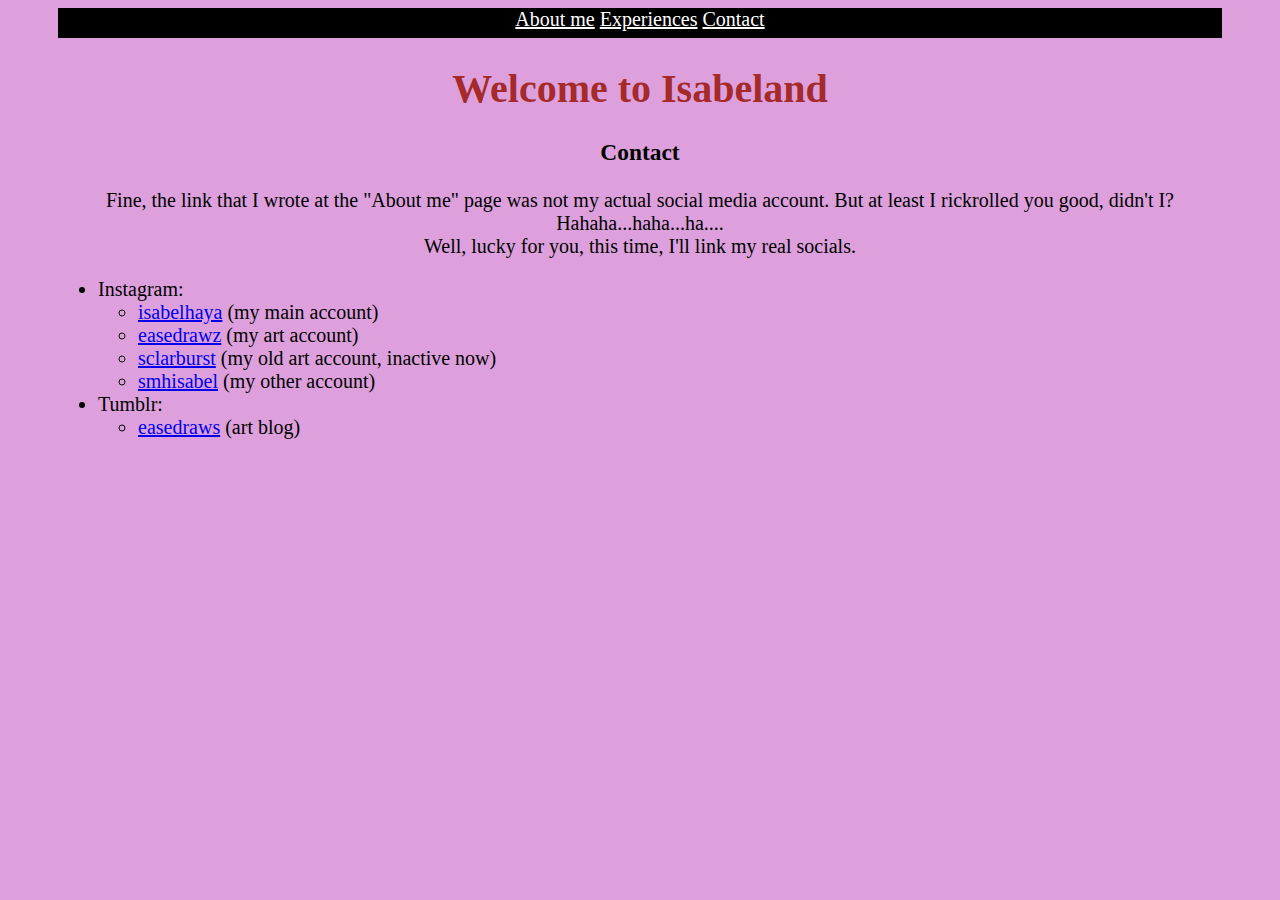
==== contacts.html @ e623b5cd "initial push" ====
<!DOCTYPE HTML>
<html>

    <head>
         <title>Isabel's Island</title>
         <link rel="stylesheet" href="myblogstyle.css">
    </head>

<body style="background-color: plum;">
    <ul class="nav">
        <li class="navv"><a href="aboutme.html" style="color: white;">About me</a></li div id="">
        <li class="navv"><a href="myexperiences.html" style="color: white;">Experiences</a></li>
        <li class="navv"><a href="contacts.html" style="color: white;">Contact</a></li>
    </ul>
    <h1 style="color:brown; text-align: center;">Welcome to Isabeland</h1>
    <p><h3 style="text-align: center;">Contact</h3>
    <p>
        Fine, the link that I wrote at the "About me" page was not my actual social media account. But at least I rickrolled 
        you good, didn't I? Hahaha...haha...ha.... 
        <br>Well, lucky for you, this time, I'll link my real socials. 

        <ul class="socials">
            <li>Instagram:
                <ul>
                    <li><a href="https://www.instagram.com/isabelhaya">isabelhaya</a> (my main account)</li>
                    <li><a href="https://www.instagram.com/easedrawz">easedrawz</a> (my art account)</li>
                    <li><a href="https://www.instagram.com/sclarburst">sclarburst</a> (my old art account, inactive now)</li>
                    <li><a href="https://www.instagram.com/smhisabel">smhisabel</a> (my other account)</li>
                </ul>
            </li>

            <li>Tumblr:
                <ul><li><a href="https://easedraws.tumblr.com/?amp_see_more=1">easedraws</a> (art blog)</li>
                </ul>
            </li>
        </ul>
    </p>

</body style="background-color: plum;">
---- myblogstyle.css ----
body {
    background-color: khaki;
    font-size: 20px;
    font-family: 'Times New Roman', Times, serif;
    text-align: center;
    padding: 50px;
    padding-top: 0px;
}


.nav {
    justify-content: center;
    background-color: black;
    border-style: hidden;
    padding: 0px;
    height: 30px;
    width: 100%;
    margin: 0 auto;
}

.navv {
    display: inline;
}

.animes {
    text-align: initial;
}

.series {
    text-align: initial;
}

.accomplishments {
    text-align: initial;
}

.socials {
    text-align: initial;
}

table{
    background-color: gold;
    border-width: medium;
    border-style: double;
    text-align: initial;
    padding: 20px;
}


.flip-cards {
    display: inline;
    flex-direction: row;
}






.flip-favcolor {
    background-color: transparent;
    width: 300px;
    height: 400px;
    border: 1px solid #f1f1f1;
    perspective: 1000px; /* Remove this if you don't want the 3D effect */
  }
  
  /* This container is needed to position the front and back side */
  .flip-favcolor-inner {
    position: relative;
    width:300px;
    height:400px;
    text-align: center;
    transition: transform 0.8s;
    transform-style: preserve-3d;
  }
  
  /* Do an horizontal flip when you move the mouse over the flip box container */
  .flip-favcolor:hover .flip-favcolor-inner {
    transform: rotateY(180deg);
  }
  
  /* Position the front and back side */
  .flip-favcolor-front, .flip-favcolor-back {
    position: absolute;
    width:300px;
    height:400px;
    -webkit-backface-visibility: hidden; /* Safari */
    backface-visibility: hidden;
  }
  
  /* Style the front side (fallback if image is missing) */
  .flip-favcolor-front {
    background-color: #bbb;
    color: black;
  }
  
  /* Style the back side */
  .flip-favcolor-back {
    background-color: black;
    color: white;
    transform: rotateY(180deg);
  }





  .flip-favfood {
    background-color: transparent;
    width: 300px;
    height: 400px;
    border: 1px solid #f1f1f1;
    perspective: 1000px; /* Remove this if you don't want the 3D effect */
  }
  
  /* This container is needed to position the front and back side */
  .flip-favfood-inner {
    position: relative;
    width:300px;
    height:400px;
    text-align: center;
    transition: transform 0.8s;
    transform-style: preserve-3d;
  }
  
  /* Do an horizontal flip when you move the mouse over the flip box container */
  .flip-favfood:hover .flip-favfood-inner {
    transform: rotateY(180deg);
  }
  
  /* Position the front and back side */
  .flip-favfood-front, .flip-favfood-back {
    position: absolute;
    width:300px;
    height:400px;
    -webkit-backface-visibility: hidden; /* Safari */
    backface-visibility: hidden;
  }
  
  /* Style the front side (fallback if image is missing) */
  .flip-favfood-front {
    background-color: #bbb;
    color: black;
  }
  
  /* Style the back side */
  .flip-favfood-back {
    background-color: gold;
    color: white;
    transform: rotateY(180deg);
  }





  .flip-favquote {
    background-color: transparent;
    width: 300px;
    height: 400px;
    border: 1px solid #f1f1f1;
    perspective: 1000px; /* Remove this if you don't want the 3D effect */
  }
  
  /* This container is needed to position the front and back side */
  .flip-favquote-inner {
    position: relative;
    width:300px;
    height:400px;
    text-align: center;
    transition: transform 0.8s;
    transform-style: preserve-3d;
  }
  
  /* Do an horizontal flip when you move the mouse over the flip box container */
  .flip-favquote:hover .flip-favquote-inner {
    transform: rotateY(180deg);
  }
  
  /* Position the front and back side */
  .flip-favquote-front, .flip-favquote-back {
    position: absolute;
    width:300px;
    height:400px;
    -webkit-backface-visibility: hidden; /* Safari */
    backface-visibility: hidden;
  }
  
  /* Style the front side (fallback if image is missing) */
  .flip-favquote-front {
    background-color: #bbb;
    color: black;
  }
  
  /* Style the back side */
  .flip-favquote-back {
    background-color: gold;
    color: white;
    transform: rotateY(180deg);
  }

  




  .flip-rickroll {
    background-color: transparent;
    width: 300px;
    height: 400px;
    border: 1px solid #f1f1f1;
    perspective: 1000px; /* Remove this if you don't want the 3D effect */
  }
  
  /* This container is needed to position the front and back side */
  .flip-rickroll-inner {
    position: relative;
    width:300px;
    height:400px;
    text-align: center;
    transition: transform 0.8s;
    transform-style: preserve-3d;
  }
  
  /* Do an horizontal flip when you move the mouse over the flip box container */
  .flip-rickroll:hover .flip-rickroll-inner {
    transform: rotateY(180deg);
  }
  
  /* Position the front and back side */
  .flip-rickroll-front, .flip-rickroll-back {
    position: absolute;
    width:300px;
    height:400px;
    -webkit-backface-visibility: hidden; /* Safari */
    backface-visibility: hidden;
  }
  
  /* Style the front side (fallback if image is missing) */
  .flip-rickroll-front {
    background-color: #bbb;
    color: black;
  }
  
  /* Style the back side */
  .flip-rickroll-back {
    transform: rotateY(180deg);
  }
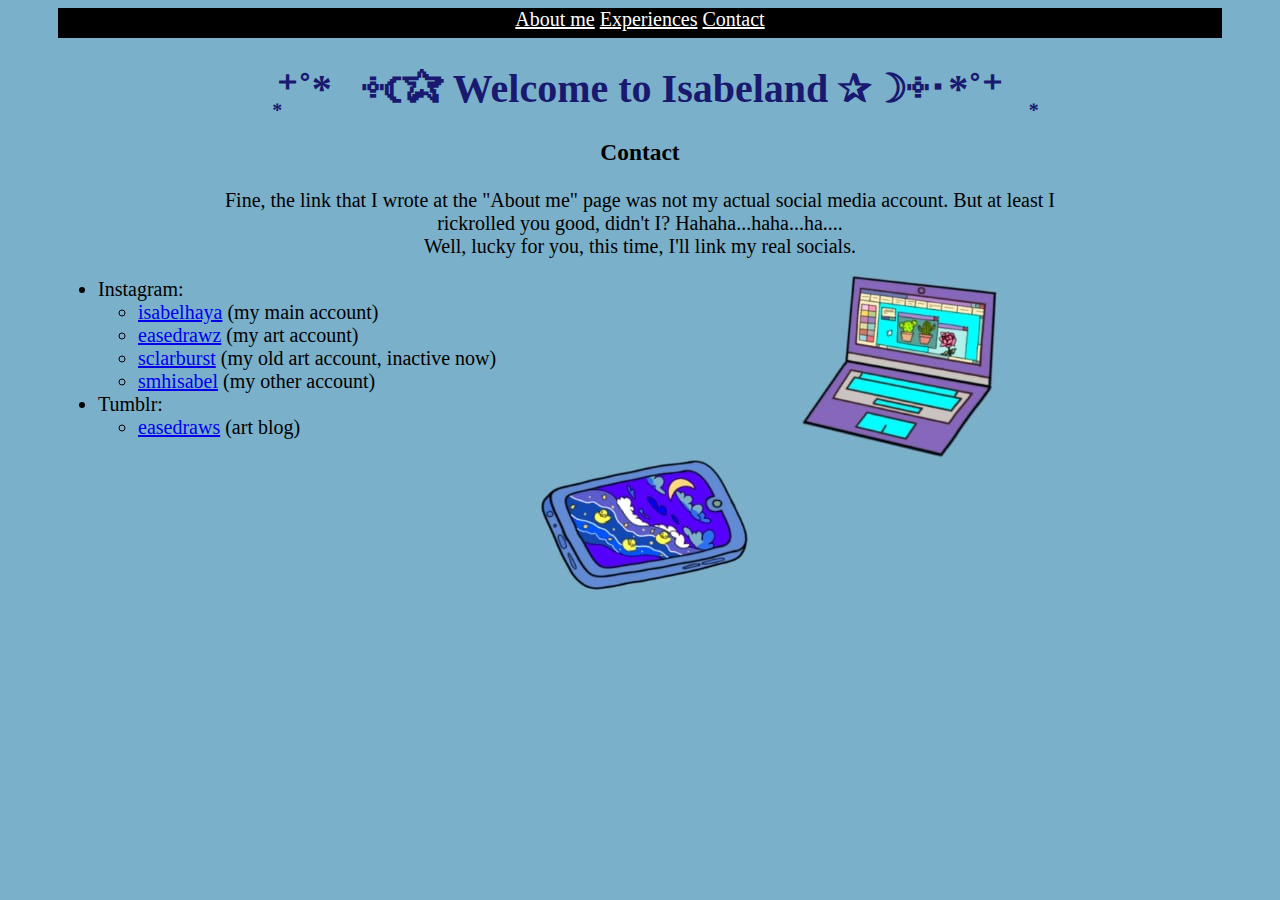
==== commit b0d577f4: "initial push" ====
--- a/contacts.html
+++ b/contacts.html
@@ -6,17 +6,17 @@
          <link rel="stylesheet" href="myblogstyle.css">
     </head>
 
-<body style="background-color: plum;">
+<body background="gadgetstuff.jpg">
     <ul class="nav">
         <li class="navv"><a href="aboutme.html" style="color: white;">About me</a></li div id="">
         <li class="navv"><a href="myexperiences.html" style="color: white;">Experiences</a></li>
         <li class="navv"><a href="contacts.html" style="color: white;">Contact</a></li>
     </ul>
-    <h1 style="color:brown; text-align: center;">Welcome to Isabeland</h1>
+    <h1 style="color: midnightblue; text-align: center;">‧͙⁺˚*･༓☾✰ Welcome to Isabeland ✰☽༓･*˚⁺‧͙</h1>
     <p><h3 style="text-align: center;">Contact</h3>
     <p>
-        Fine, the link that I wrote at the "About me" page was not my actual social media account. But at least I rickrolled 
-        you good, didn't I? Hahaha...haha...ha.... 
+        Fine, the link that I wrote at the "About me" page was not my actual social media account. But at least I 
+        <br>rickrolled you good, didn't I? Hahaha...haha...ha.... 
         <br>Well, lucky for you, this time, I'll link my real socials. 
 
         <ul class="socials">
--- a/myblogstyle.css
+++ b/myblogstyle.css
@@ -1,5 +1,5 @@
 body {
-    background-color: khaki;
+    background-size: 100%;
     font-size: 20px;
     font-family: 'Times New Roman', Times, serif;
     text-align: center;
@@ -48,7 +48,7 @@
 
 
 .flip-cards {
-    display: inline;
+    display: flex;
     flex-direction: row;
 }
 
